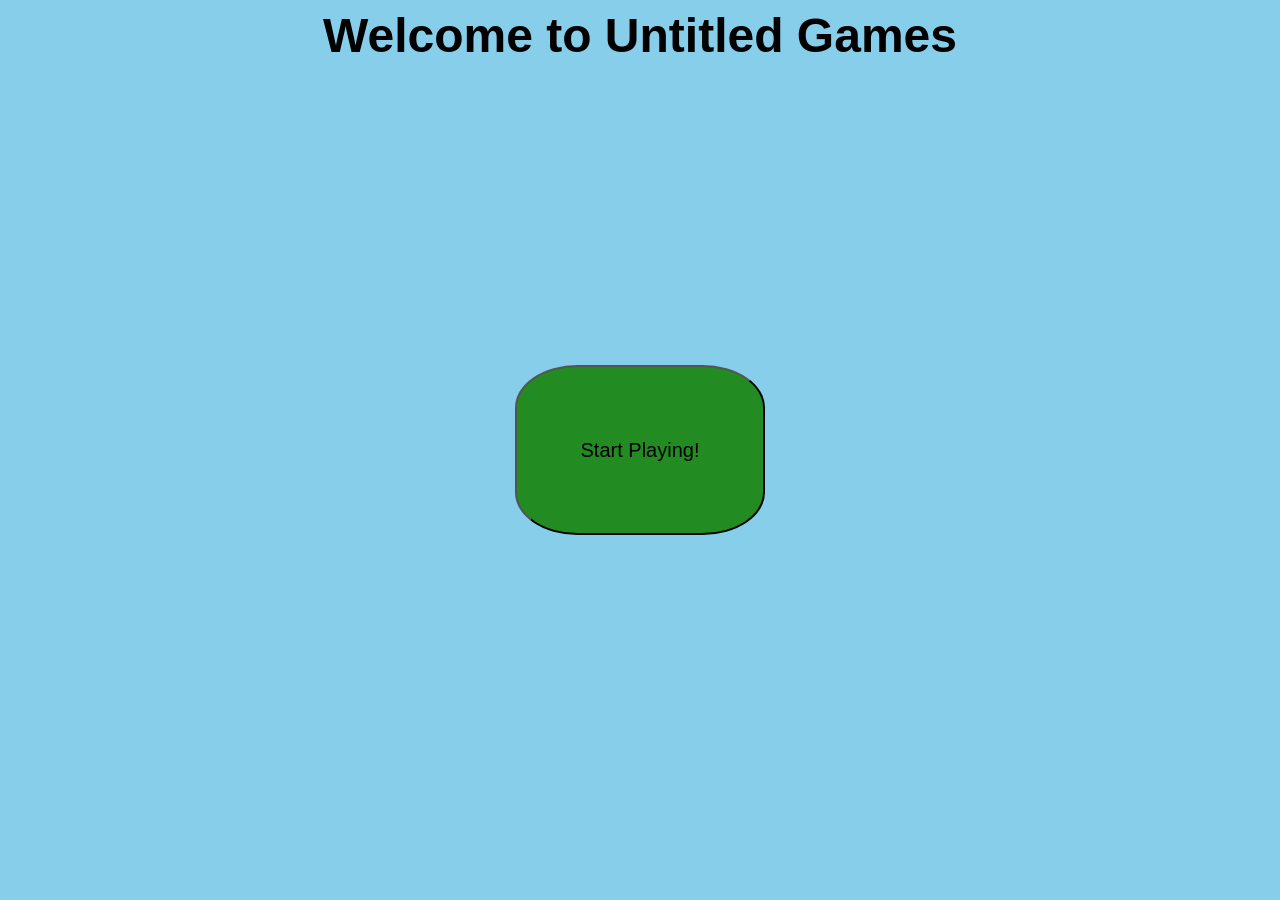
==== index.html @ 11015546 "Update index.html" ====
<!DOCTYPE html>
<html>
    <head>
  <link rel="stylesheet" href="style.css">
    <style>
      .center {
        display: flex;
        align-items: center;
        justify-content: center;
      }
      .bold {
        font-weight: bold;
      }
      .arial {
        font-family: Arial;
      }
      .size-3 {
        font-size: 3em;
      }
    </style>
  </head>
  <body>
    <div class="center bold arial size-3">
      Welcome to Untitled Games
    </div>
  </body>
  <style>
  body {
    background-color: skyblue;
  }
</style>
<style>
#green-button {
  background-color: forestgreen;
  border-radius: 25%;
  width: 250px;
  height: 170px;
  font-size: 20px; 
  text-align: center; 
  position: absolute;
  top: 50%;
  left: 50%;
  transform: translate(-50%, -50%);
}
</style>
<button id="green-button">Start Playing!</button>
  <script>
  document.getElementById("green-button").addEventListener("click", function() {
  window.location.href = "https://energizedpro.github.io/main-page/";
    });
    </script>
</html>
---- style.css ----
#green-button {
  transition-property: transform;
  transition-duration: 0.5s;
}
#green-button:hover {
  scale: 1.1;form 0.2s
  transform-origin: 50% 50%;
}
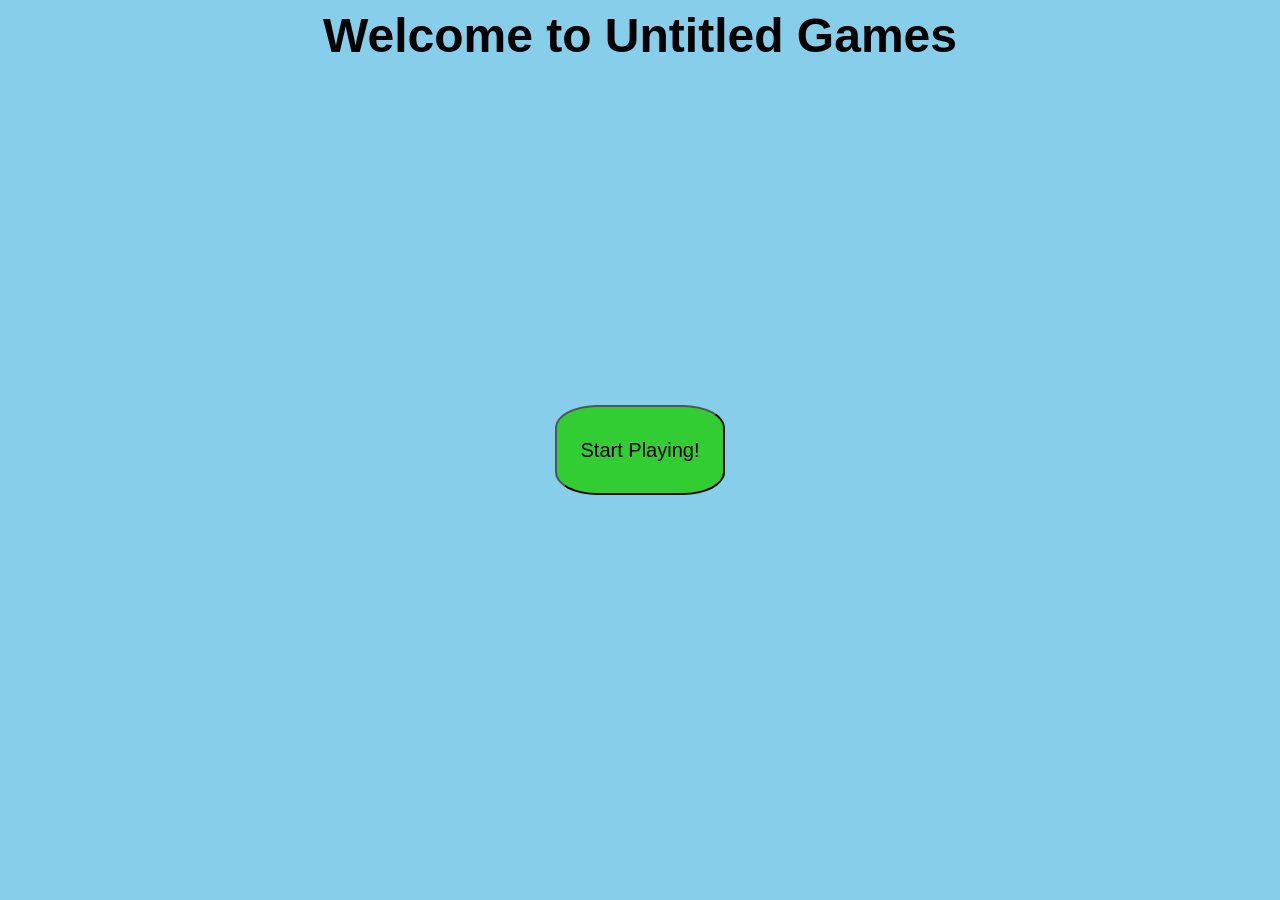
==== commit fc318ecc: "Update index.html" ====
--- a/index.html
+++ b/index.html
@@ -31,10 +31,10 @@
 </style>
 <style>
 #green-button {
-  background-color: forestgreen;
+  background-color: limegreen;
   border-radius: 25%;
-  width: 250px;
-  height: 170px;
+  width: 170px;
+  height: 90px;
   font-size: 20px; 
   text-align: center; 
   position: absolute;
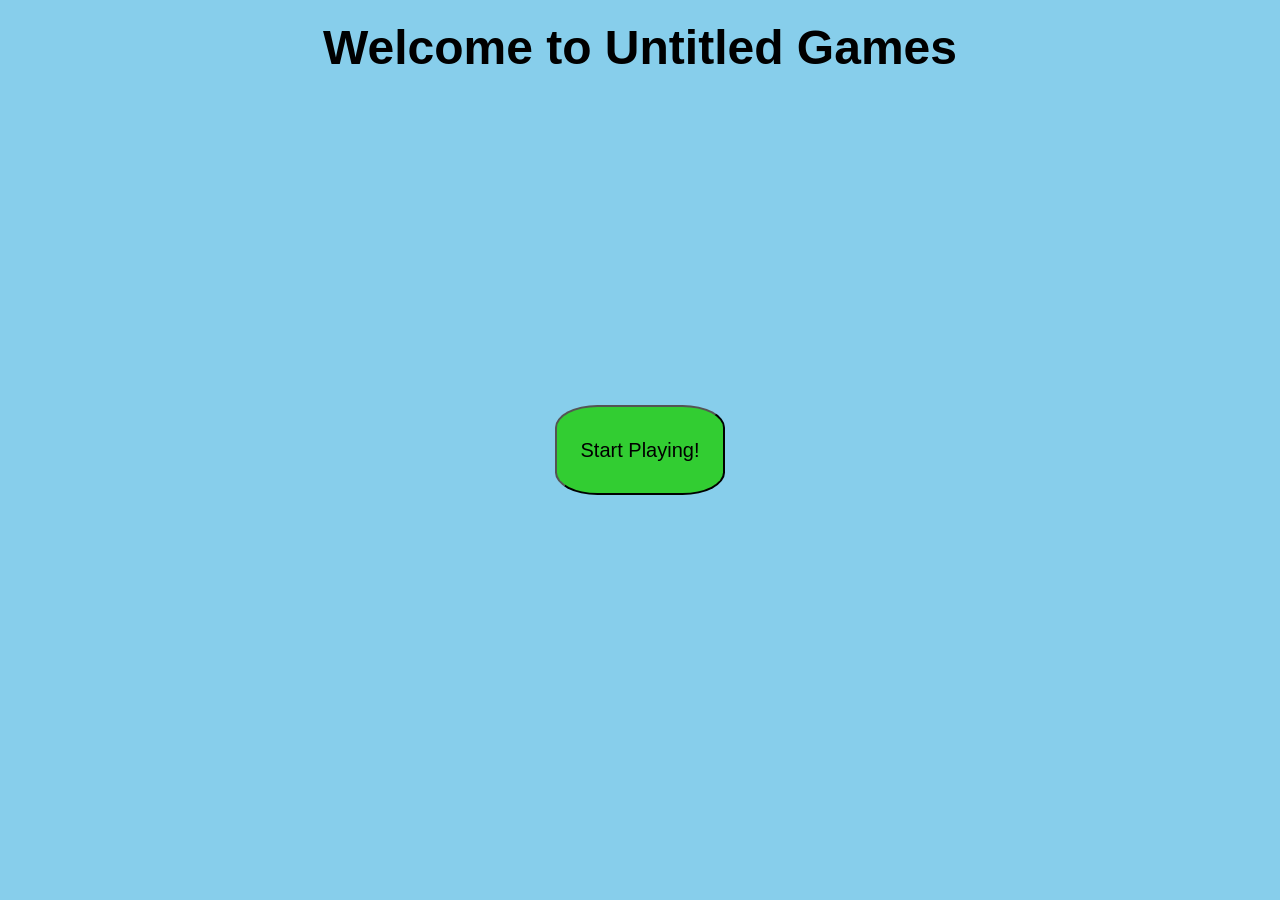
==== commit c1cbe722: "Update index.html" ====
--- a/index.html
+++ b/index.html
@@ -30,7 +30,7 @@
   }
 </style>
 <style>
-#green-button {
+ #green-button {
   background-color: limegreen;
   border-radius: 25%;
   width: 170px;
@@ -40,7 +40,8 @@
   position: absolute;
   top: 50%;
   left: 50%;
-  transform: translate(-50%, -50%);
+  margin-top: -45px; /* Half of the element's height */
+  margin-left: -85px; /* Half of the element's width */
 }
 </style>
 <button id="green-button">Start Playing!</button>
--- a/style.css
+++ b/style.css
@@ -1,8 +1,15 @@
 #green-button {
-  transition-property: transform;
-  transition-duration: 0.5s;
+  transform: none;
+  transform-origin: 50% 50%;
+  transition: transform 0.5s;
 }
+
 #green-button:hover {
-  scale: 1.1;form 0.2s
-  transform-origin: 50% 50%;
+  transform: scale(1.1);
 }
+
+.arial {
+  font-family: Arial;
+  margin-top: 20px;
+}
+
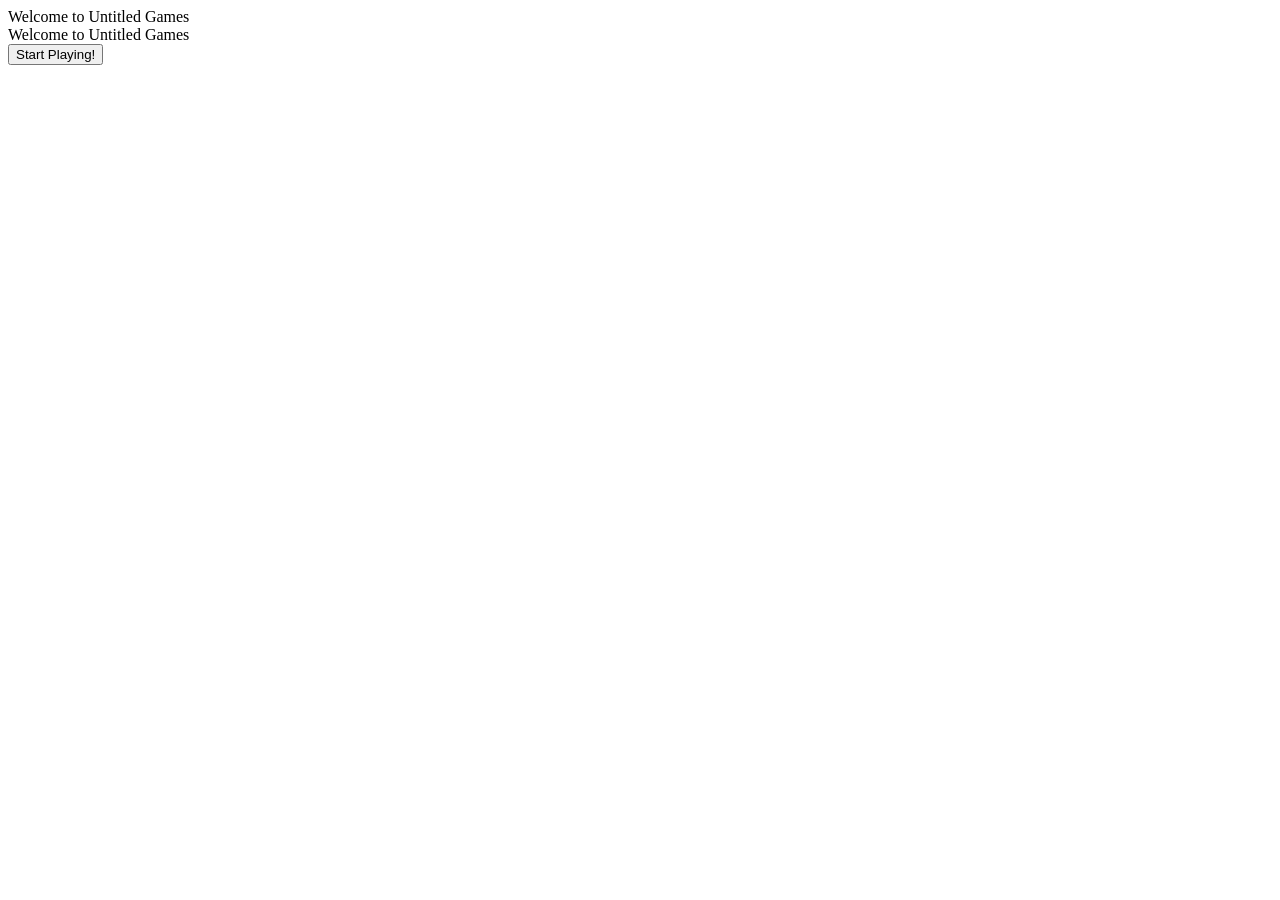
==== commit b9072d8f: "Update index.html" ====
--- a/index.html
+++ b/index.html
@@ -1,55 +1,16 @@
-<!DOCTYPE html>
-<html>
-    <head>
-  <link rel="stylesheet" href="style.css">
-    <style>
-      .center {
-        display: flex;
-        align-items: center;
-        justify-content: center;
-      }
-      .bold {
-        font-weight: bold;
-      }
-      .arial {
-        font-family: Arial;
-      }
-      .size-3 {
-        font-size: 3em;
-      }
-    </style>
-  </head>
-  <body>
+<body>
+  <div class="center bold arial size-3">
+    Welcome to Untitled Games
+  </div>
+  <div class="center">
     <div class="center bold arial size-3">
       Welcome to Untitled Games
     </div>
-  </body>
-  <style>
-  body {
-    background-color: skyblue;
-  }
-</style>
-<style>
- #green-button {
-  background-color: limegreen;
-  border-radius: 25%;
-  width: 170px;
-  height: 90px;
-  font-size: 20px; 
-  text-align: center; 
-  position: absolute;
-  top: 50%;
-  left: 50%;
-  margin-top: -45px; /* Half of the element's height */
-  margin-left: -85px; /* Half of the element's width */
-}
-</style>
-<button id="green-button">Start Playing!</button>
+    <button id="green-button">Start Playing!</button>
+  </div>
   <script>
-  document.getElementById("green-button").addEventListener("click", function() {
-  window.location.href = "https://energizedpro.github.io/main-page/";
+    document.getElementById("green-button").addEventListener("click", function() {
+      window.location.href = "https://energizedpro.github.io/main-page/";
     });
-    </script>
-</html>
-
-    
+  </script>
+</body>
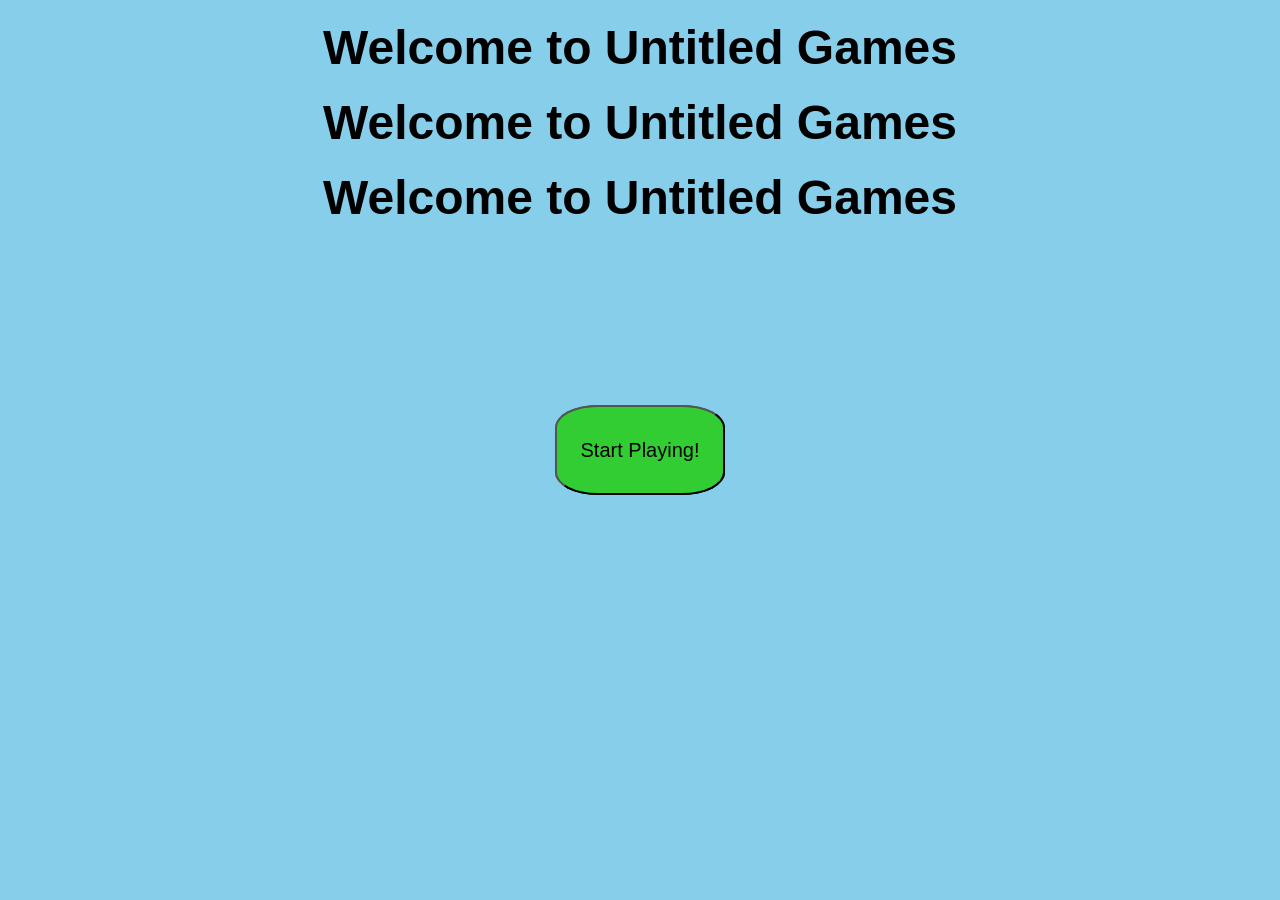
==== commit 3384323f: "Update index.html" ====
--- a/index.html
+++ b/index.html
@@ -1,4 +1,49 @@
-<body>
+<!DOCTYPE html>
+<html>
+    <head>
+  <link rel="stylesheet" href="style.css">
+    <style>
+      .center {
+        display: flex;
+        align-items: center;
+        justify-content: center;
+      }
+      .bold {
+        font-weight: bold;
+      }
+      .arial {
+        font-family: Arial;
+      }
+      .size-3 {
+        font-size: 3em;
+      }
+    </style>
+  </head>
+  <body>
+    <div class="center bold arial size-3">
+      Welcome to Untitled Games
+    </div>
+  <style>
+  body {
+    background-color: skyblue;
+  }
+</style>
+<style>
+ #green-button {
+  background-color: limegreen;
+  border-radius: 25%;
+  width: 170px;
+  height: 90px;
+  font-size: 20px; 
+  text-align: center; 
+  position: absolute;
+  top: 50%;
+  left: 50%;
+  margin-top: -45px;
+  margin-left: -85px; 
+}
+</style>
+<button id="green-button">Start Playing!</button>
   <div class="center bold arial size-3">
     Welcome to Untitled Games
   </div>
@@ -14,3 +59,4 @@
     });
   </script>
 </body>
+</html>
--- a/style.css
+++ b/style.css
@@ -0,0 +1,32 @@
+#green-button {
+  transform: none;
+  transform-origin: 50% 50%;
+  transition: transform 0.5s;
+}
+
+#green-button:hover {
+  transform: scale(1.1);
+}
+
+.arial {
+  font-family: Arial;
+  margin-top: 20px;
+}
+<style>
+  .center {
+    display: flex;
+    align-items: center;
+    justify-content: center;
+    flex-direction: column;
+  }
+  #green-button {
+    background-color: limegreen;
+    border-radius: 25%;
+    width: 170px;
+    height: 90px;
+    font-size: 20px; 
+    text-align: center;
+    margin-top: 20px;
+  }
+</style>
+
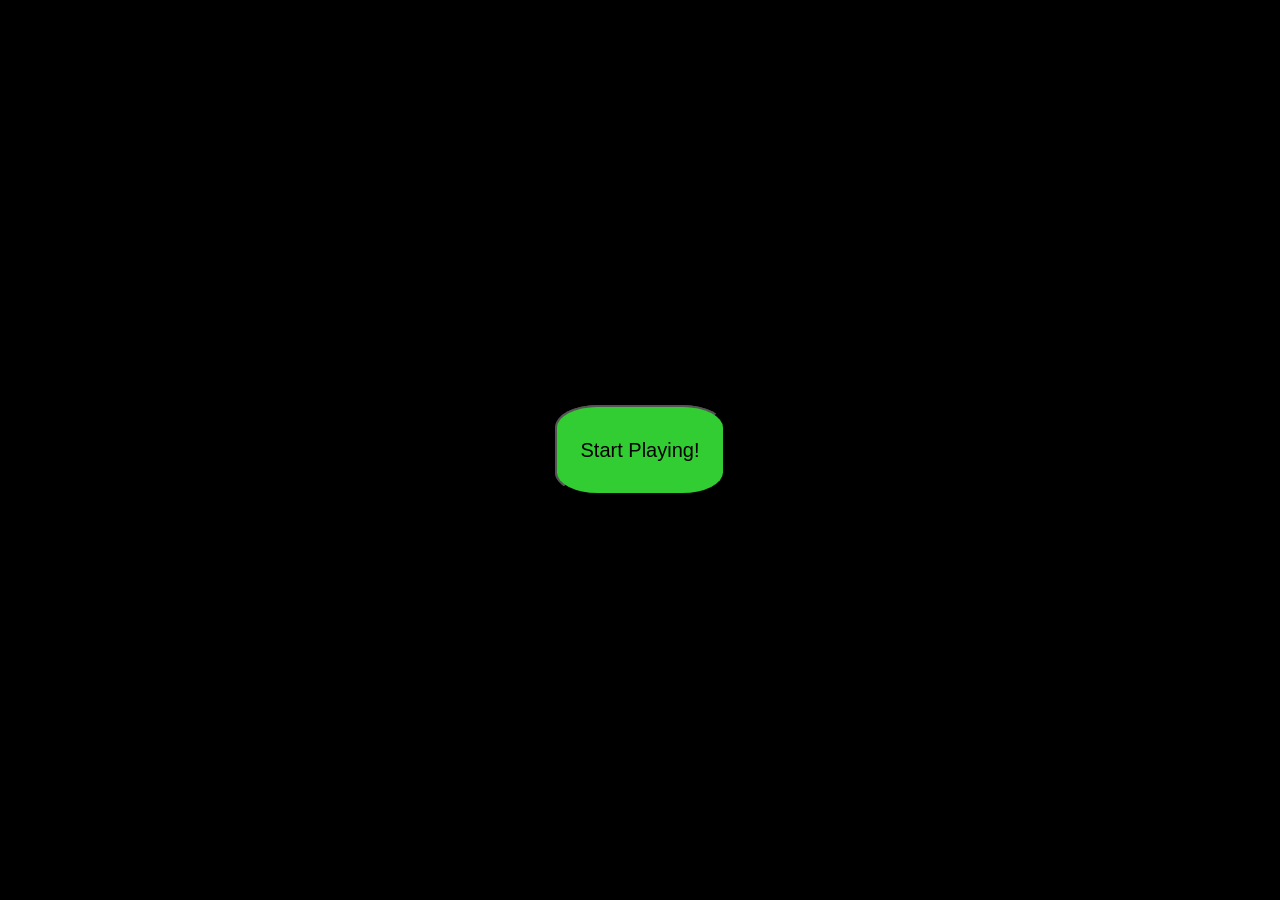
==== commit a102d5ec: "Update index.html" ====
--- a/index.html
+++ b/index.html
@@ -25,7 +25,7 @@
     </div>
   <style>
   body {
-    background-color: skyblue;
+    background-color: black;
   }
 </style>
 <style>
@@ -44,13 +44,7 @@
 }
 </style>
 <button id="green-button">Start Playing!</button>
-  <div class="center bold arial size-3">
-    Welcome to Untitled Games
-  </div>
   <div class="center">
-    <div class="center bold arial size-3">
-      Welcome to Untitled Games
-    </div>
     <button id="green-button">Start Playing!</button>
   </div>
   <script>
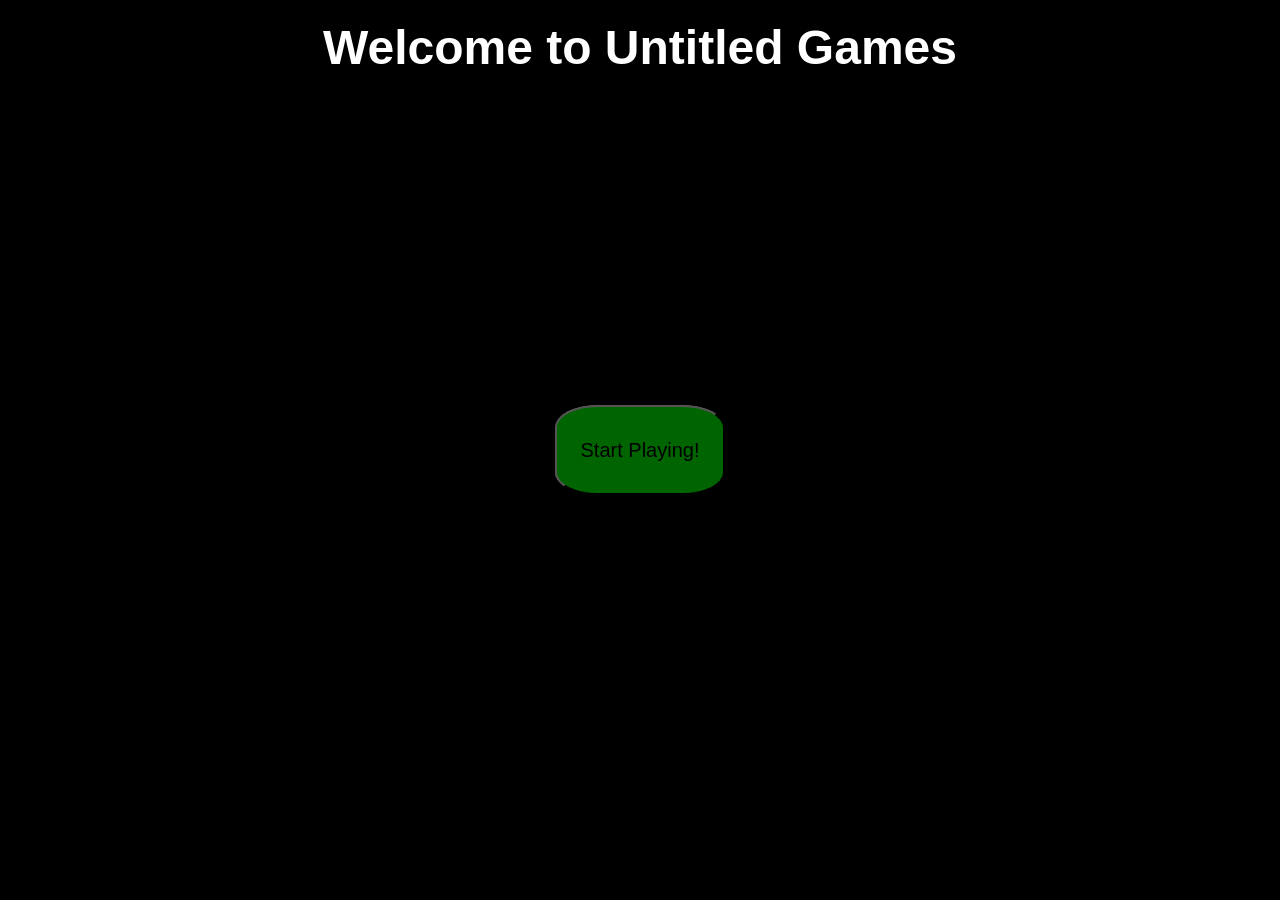
==== commit b7df92ff: "Update index.html" ====
--- a/index.html
+++ b/index.html
@@ -2,21 +2,22 @@
 <html>
     <head>
   <link rel="stylesheet" href="style.css">
-    <style>
-      .center {
-        display: flex;
-        align-items: center;
-        justify-content: center;
-      }
-      .bold {
-        font-weight: bold;
-      }
-      .arial {
-        font-family: Arial;
-      }
-      .size-3 {
-        font-size: 3em;
-      }
+  <style>
+  .center {
+    display: flex;
+    align-items: center;
+    justify-content: center;
+    color: white;
+  }
+  .bold {
+    font-weight: bold;
+  }
+  .arial {
+    font-family: Arial;
+  }
+  .size-3 {
+    font-size: 3em;
+  }
     </style>
   </head>
   <body>
@@ -30,7 +31,7 @@
 </style>
 <style>
  #green-button {
-  background-color: limegreen;
+  background-color: darkgreen;
   border-radius: 25%;
   width: 170px;
   height: 90px;
